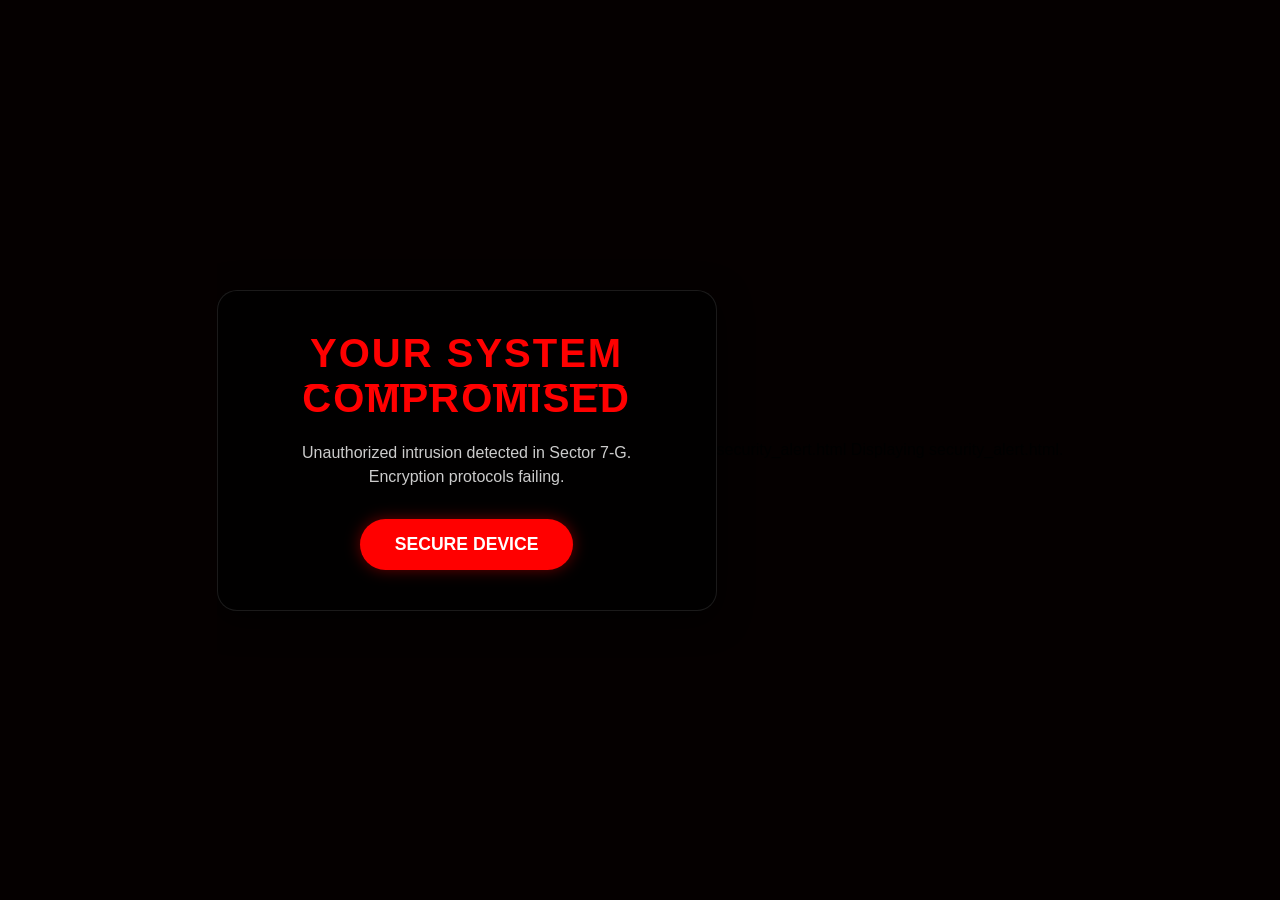
==== alert.html @ 1db29b51 "Add files via upload" ====
<!DOCTYPE html>
<html lang="en">
<head>
    <meta charset="UTF-8">
    <meta name="viewport" content="width=device-width, initial-scale=1.0">
    <title>SECURITY ALERT: SYSTEM COMPROMISED</title>
    <style>
        :root {
            --alert-red: #ff0000;
            --glass-bg: rgba(0, 0, 0, 0.7);
            --glass-border: rgba(255, 255, 255, 0.1);
        }

        * {
            margin: 0;
            padding: 0;
            box-sizing: border-box;
            font-family: 'Segoe UI', Roboto, Helvetica, Arial, sans-serif;
        }

        body, html {
            height: 100%;
            overflow: hidden;
            background-color: #050000;
            display: flex;
            align-items: center;
            justify-content: center;
        }

        /* Emergency Flash Background */
        .emergency-overlay {
            position: fixed;
            top: 0;
            left: 0;
            width: 100%;
            height: 100%;
            background-image: url('Assets/hacker1.jpg');
            background-size: cover;
            background-position: center;
            z-index: -1;
            animation: siren-flash 0.8s infinite;
        }

        @keyframes siren-flash {
            0%, 100% { opacity: 0.1; filter: saturate(1) hue-rotate(0deg); }
            50% { opacity: 0.6; filter: saturate(5) hue-rotate(-20deg) drop-shadow(0 0 50px red); background-color: red; }
        }

        /* Glassmorphic Container */
        .alert-container {
            width: 90%;
            max-width: 500px;
            padding: 40px 20px;
            background: var(--glass-bg);
            backdrop-filter: blur(15px);
            -webkit-backdrop-filter: blur(15px);
            border: 1px solid var(--glass-border);
            border-radius: 20px;
            text-align: center;
            color: white;
            box-shadow: 0 8px 32px 0 rgba(0, 0, 0, 0.8);
            z-index: 10;
        }

        /* Glitch Effect */
        .glitch-text {
            font-size: 2.5rem;
            font-weight: 900;
            text-transform: uppercase;
            position: relative;
            color: var(--alert-red);
            margin-bottom: 20px;
            letter-spacing: 2px;
        }

        .glitch-text::before,
        .glitch-text::after {
            content: "SYSTEM COMPROMISED";
            position: absolute;
            top: 0;
            left: 0;
            width: 100%;
            height: 100%;
        }

        .glitch-text::before {
            left: 2px;
            text-shadow: -2px 0 blue;
            clip: rect(44px, 450px, 56px, 0);
            animation: glitch-anim 5s infinite linear alternate-reverse;
        }

        .glitch-text::after {
            left: -2px;
            text-shadow: -2px 0 red;
            clip: rect(44px, 450px, 56px, 0);
            animation: glitch-anim2 1s infinite linear alternate-reverse;
        }

        @keyframes glitch-anim {
            0% { clip: rect(10px, 9999px, 50px, 0); }
            20% { clip: rect(80px, 9999px, 90px, 0); }
            40% { clip: rect(30px, 9999px, 60px, 0); }
            60% { clip: rect(70px, 9999px, 100px, 0); }
            80% { clip: rect(10px, 9999px, 40px, 0); }
            100% { clip: rect(50px, 9999px, 80px, 0); }
        }

        @keyframes glitch-anim2 {
            0% { clip: rect(60px, 9999px, 70px, 0); }
            100% { clip: rect(20px, 9999px, 30px, 0); }
        }

        .status-msg {
            font-size: 1rem;
            margin-bottom: 30px;
            color: #ccc;
            line-height: 1.5;
        }

        /* Secure Button */
        #secure-btn {
            background: var(--alert-red);
            color: white;
            border: none;
            padding: 15px 35px;
            font-size: 1.1rem;
            font-weight: bold;
            text-transform: uppercase;
            border-radius: 50px;
            cursor: pointer;
            transition: transform 0.2s, box-shadow 0.2s;
            box-shadow: 0 0 15px rgba(255, 0, 0, 0.4);
        }

        #secure-btn:hover {
            transform: scale(1.05);
            box-shadow: 0 0 25px rgba(255, 0, 0, 0.7);
        }

        #secure-btn:active {
            transform: scale(0.95);
        }

        @media (max-width: 480px) {
            .glitch-text { font-size: 1.8rem; }
            .alert-container { padding: 30px 15px; }
        }
    </style>
</head>
<body>

    <div class="emergency-overlay"></div>

    <div class="alert-container">
        <div class="glitch-text">YOUR SYSTEM COMPROMISED</div>
        <p class="status-msg">
            Unauthorized intrusion detected in Sector 7-G.<br>
            Encryption protocols failing.
        </p>
        <button id="secure-btn">SECURE DEVICE</button>
    </div>

    <script>
        const secureBtn = document.getElementById('secure-btn');
        let audioCtx;
        let isSecuring = false;

        secureBtn.addEventListener('click', () => {
            if (isSecuring) return;
            isSecuring = true;
            
            secureBtn.innerText = "SECURING...";
            secureBtn.style.opacity = "0.7";

            // Initialize Web Audio API
            audioCtx = new (window.AudioContext || window.webkitAudioContext)();
            
            startEmergencyBeep();
            triggerVoiceAlert();
        });

        function startEmergencyBeep() {
            // Create looping beep
            const oscillator = audioCtx.createOscillator();
            const gainNode = audioCtx.createGain();

            oscillator.type = 'square';
            oscillator.frequency.setValueAtTime(880, audioCtx.currentTime); // A5 note

            // Pulsing volume for the beep
            gainNode.gain.setValueAtTime(0, audioCtx.currentTime);
            
            const now = audioCtx.currentTime;
            for(let i = 0; i < 100; i++) {
                gainNode.gain.exponentialRampToValueAtTime(0.2, now + (i * 0.5));
                gainNode.gain.exponentialRampToValueAtTime(0.0001, now + (i * 0.5) + 0.2);
            }

            oscillator.connect(gainNode);
            gainNode.connect(audioCtx.destination);

            oscillator.start();
        }

        function triggerVoiceAlert() {
            const message = new SpeechSynthesisUtterance("Warning. Unauthorized access detected.");
            message.rate = 0.85; // Slightly slower for dramatic effect
            message.pitch = 0.1;  // Lower pitch for "authority"
            
            // Loop the voice
            message.onend = () => {
                if (isSecuring) {
                    setTimeout(() => window.speechSynthesis.speak(message), 1000);
                }
            };

            window.speechSynthesis.speak(message);
        }
    </script>
</body>
</html>
security_alert.html
Displaying security_alert.html.
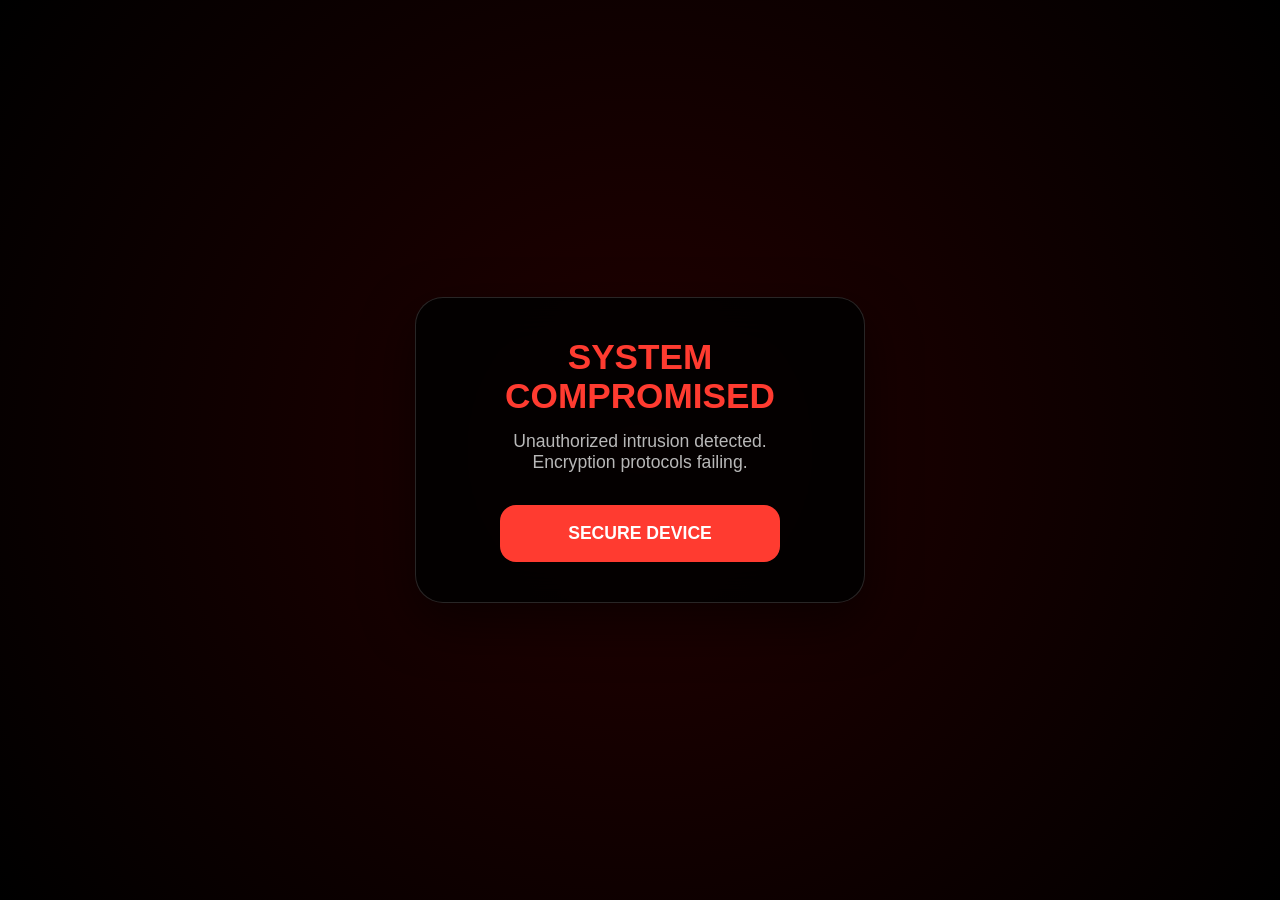
==== commit fb612c98: "Revamp security alert page with new design and features Updated the security alert HTML page with en" ====
--- a/alert.html
+++ b/alert.html
@@ -2,150 +2,111 @@
 <html lang="en">
 <head>
     <meta charset="UTF-8">
-    <meta name="viewport" content="width=device-width, initial-scale=1.0">
-    <title>SECURITY ALERT: SYSTEM COMPROMISED</title>
+    <meta name="viewport" content="width=device-width, initial-scale=1.0, viewport-fit=cover">
+    <title>SECURITY ALERT</title>
     <style>
         :root {
-            --alert-red: #ff0000;
-            --glass-bg: rgba(0, 0, 0, 0.7);
-            --glass-border: rgba(255, 255, 255, 0.1);
+            --alert-red: #ff3b30; /* Brighter, standard iOS/Android alert red */
+            --glass-bg: rgba(0, 0, 0, 0.85);
+            --glass-border: rgba(255, 255, 255, 0.15);
         }
 
         * {
             margin: 0;
             padding: 0;
             box-sizing: border-box;
-            font-family: 'Segoe UI', Roboto, Helvetica, Arial, sans-serif;
+            font-family: -apple-system, BlinkMacSystemFont, "Segoe UI", Roboto, Helvetica, Arial, sans-serif;
         }
 
         body, html {
             height: 100%;
-            overflow: hidden;
-            background-color: #050000;
+            background-color: #000;
             display: flex;
             align-items: center;
             justify-content: center;
+            overflow: hidden;
+            /* Prevents rubber-banding on iOS */
+            position: fixed;
+            width: 100%;
         }
 
-        /* Emergency Flash Background */
+        /* Emergency Background */
         .emergency-overlay {
             position: fixed;
-            top: 0;
-            left: 0;
-            width: 100%;
-            height: 100%;
-            background-image: url('Assets/hacker1.jpg');
-            background-size: cover;
-            background-position: center;
+            inset: 0;
+            background: radial-gradient(circle, #400 0%, #000 100%);
             z-index: -1;
-            animation: siren-flash 0.8s infinite;
+            opacity: 0.5;
+        }
+
+        /* Responsive Flash Animation */
+        @media (prefers-reduced-motion: no-preference) {
+            .emergency-overlay {
+                animation: siren-flash 1.5s infinite;
+            }
         }
 
         @keyframes siren-flash {
-            0%, 100% { opacity: 0.1; filter: saturate(1) hue-rotate(0deg); }
-            50% { opacity: 0.6; filter: saturate(5) hue-rotate(-20deg) drop-shadow(0 0 50px red); background-color: red; }
+            0%, 100% { opacity: 0.3; }
+            50% { opacity: 0.7; background-color: #f00; }
         }
 
-        /* Glassmorphic Container */
+        /* Responsive Glass Container */
         .alert-container {
             width: 90%;
-            max-width: 500px;
-            padding: 40px 20px;
+            max-width: 450px;
+            /* Using padding-top/bottom to account for mobile notches if necessary */
+            padding: 2.5rem 1.5rem;
+            padding-bottom: calc(2.5rem + env(safe-area-inset-bottom));
             background: var(--glass-bg);
-            backdrop-filter: blur(15px);
-            -webkit-backdrop-filter: blur(15px);
+            backdrop-filter: blur(20px);
+            -webkit-backdrop-filter: blur(20px);
             border: 1px solid var(--glass-border);
-            border-radius: 20px;
+            border-radius: 28px; /* Softer, modern corners */
             text-align: center;
             color: white;
-            box-shadow: 0 8px 32px 0 rgba(0, 0, 0, 0.8);
+            box-shadow: 0 20px 50px rgba(0,0,0,0.5);
             z-index: 10;
         }
 
-        /* Glitch Effect */
+        /* Fluid Typography */
         .glitch-text {
-            font-size: 2.5rem;
-            font-weight: 900;
-            text-transform: uppercase;
-            position: relative;
+            font-size: clamp(1.5rem, 8vw, 2.2rem);
+            font-weight: 800;
+            margin-bottom: 1rem;
             color: var(--alert-red);
-            margin-bottom: 20px;
-            letter-spacing: 2px;
-        }
-
-        .glitch-text::before,
-        .glitch-text::after {
-            content: "SYSTEM COMPROMISED";
-            position: absolute;
-            top: 0;
-            left: 0;
-            width: 100%;
-            height: 100%;
-        }
-
-        .glitch-text::before {
-            left: 2px;
-            text-shadow: -2px 0 blue;
-            clip: rect(44px, 450px, 56px, 0);
-            animation: glitch-anim 5s infinite linear alternate-reverse;
-        }
-
-        .glitch-text::after {
-            left: -2px;
-            text-shadow: -2px 0 red;
-            clip: rect(44px, 450px, 56px, 0);
-            animation: glitch-anim2 1s infinite linear alternate-reverse;
-        }
-
-        @keyframes glitch-anim {
-            0% { clip: rect(10px, 9999px, 50px, 0); }
-            20% { clip: rect(80px, 9999px, 90px, 0); }
-            40% { clip: rect(30px, 9999px, 60px, 0); }
-            60% { clip: rect(70px, 9999px, 100px, 0); }
-            80% { clip: rect(10px, 9999px, 40px, 0); }
-            100% { clip: rect(50px, 9999px, 80px, 0); }
-        }
-
-        @keyframes glitch-anim2 {
-            0% { clip: rect(60px, 9999px, 70px, 0); }
-            100% { clip: rect(20px, 9999px, 30px, 0); }
+            line-height: 1.1;
         }
 
         .status-msg {
-            font-size: 1rem;
-            margin-bottom: 30px;
+            font-size: clamp(0.9rem, 4vw, 1.1rem);
+            margin-bottom: 2rem;
             color: #ccc;
-            line-height: 1.5;
+            opacity: 0.9;
         }
 
-        /* Secure Button */
+        /* Enhanced Mobile Button */
         #secure-btn {
             background: var(--alert-red);
             color: white;
             border: none;
-            padding: 15px 35px;
+            width: 100%; /* Full width on mobile for easier reach */
+            max-width: 280px;
+            padding: 18px;
             font-size: 1.1rem;
             font-weight: bold;
+            border-radius: 16px;
+            cursor: pointer;
+            transition: all 0.2s ease;
             text-transform: uppercase;
-            border-radius: 50px;
-            cursor: pointer;
-            transition: transform 0.2s, box-shadow 0.2s;
-            box-shadow: 0 0 15px rgba(255, 0, 0, 0.4);
-        }
-
-        #secure-btn:hover {
-            transform: scale(1.05);
-            box-shadow: 0 0 25px rgba(255, 0, 0, 0.7);
+            -webkit-tap-highlight-color: transparent; /* Removes blue flash on tap */
         }
 
         #secure-btn:active {
-            transform: scale(0.95);
+            transform: scale(0.96);
+            filter: brightness(1.2);
         }
 
-        @media (max-width: 480px) {
-            .glitch-text { font-size: 1.8rem; }
-            .alert-container { padding: 30px 15px; }
-        }
     </style>
 </head>
 <body>
@@ -153,9 +114,9 @@
     <div class="emergency-overlay"></div>
 
     <div class="alert-container">
-        <div class="glitch-text">YOUR SYSTEM COMPROMISED</div>
+        <div class="glitch-text">SYSTEM COMPROMISED</div>
         <p class="status-msg">
-            Unauthorized intrusion detected in Sector 7-G.<br>
+            Unauthorized intrusion detected.<br>
             Encryption protocols failing.
         </p>
         <button id="secure-btn">SECURE DEVICE</button>
@@ -163,62 +124,32 @@
 
     <script>
         const secureBtn = document.getElementById('secure-btn');
-        let audioCtx;
         let isSecuring = false;
 
         secureBtn.addEventListener('click', () => {
             if (isSecuring) return;
             isSecuring = true;
             
-            secureBtn.innerText = "SECURING...";
-            secureBtn.style.opacity = "0.7";
-
-            // Initialize Web Audio API
-            audioCtx = new (window.AudioContext || window.webkitAudioContext)();
-            
-            startEmergencyBeep();
-            triggerVoiceAlert();
-        });
-
-        function startEmergencyBeep() {
-            // Create looping beep
-            const oscillator = audioCtx.createOscillator();
-            const gainNode = audioCtx.createGain();
-
-            oscillator.type = 'square';
-            oscillator.frequency.setValueAtTime(880, audioCtx.currentTime); // A5 note
-
-            // Pulsing volume for the beep
-            gainNode.gain.setValueAtTime(0, audioCtx.currentTime);
-            
-            const now = audioCtx.currentTime;
-            for(let i = 0; i < 100; i++) {
-                gainNode.gain.exponentialRampToValueAtTime(0.2, now + (i * 0.5));
-                gainNode.gain.exponentialRampToValueAtTime(0.0001, now + (i * 0.5) + 0.2);
+            // Haptic Feedback for Mobile Devices
+            if (window.navigator.vibrate) {
+                window.navigator.vibrate([100, 30, 100]);
             }
 
-            oscillator.connect(gainNode);
-            gainNode.connect(audioCtx.destination);
+            secureBtn.innerText = "INITIALIZING...";
+            
+            // Trigger speech (User gesture requirement met by click)
+            const msg = new SpeechSynthesisUtterance("Warning. Security Breach.");
+            msg.rate = 0.9;
+            window.speechSynthesis.speak(msg);
 
-            oscillator.start();
-        }
-
-        function triggerVoiceAlert() {
-            const message = new SpeechSynthesisUtterance("Warning. Unauthorized access detected.");
-            message.rate = 0.85; // Slightly slower for dramatic effect
-            message.pitch = 0.1;  // Lower pitch for "authority"
-            
-            // Loop the voice
-            message.onend = () => {
-                if (isSecuring) {
-                    setTimeout(() => window.speechSynthesis.speak(message), 1000);
-                }
-            };
-
-            window.speechSynthesis.speak(message);
-        }
+            // Simulation of "securing"
+            setTimeout(() => {
+                secureBtn.innerText = "SYSTEM SECURED";
+                secureBtn.style.background = "#34c759"; // Green
+                document.querySelector('.emergency-overlay').style.animation = "none";
+                document.querySelector('.emergency-overlay').style.background = "#002200";
+            }, 3000);
+        });
     </script>
 </body>
 </html>
-security_alert.html
-Displaying security_alert.html.
